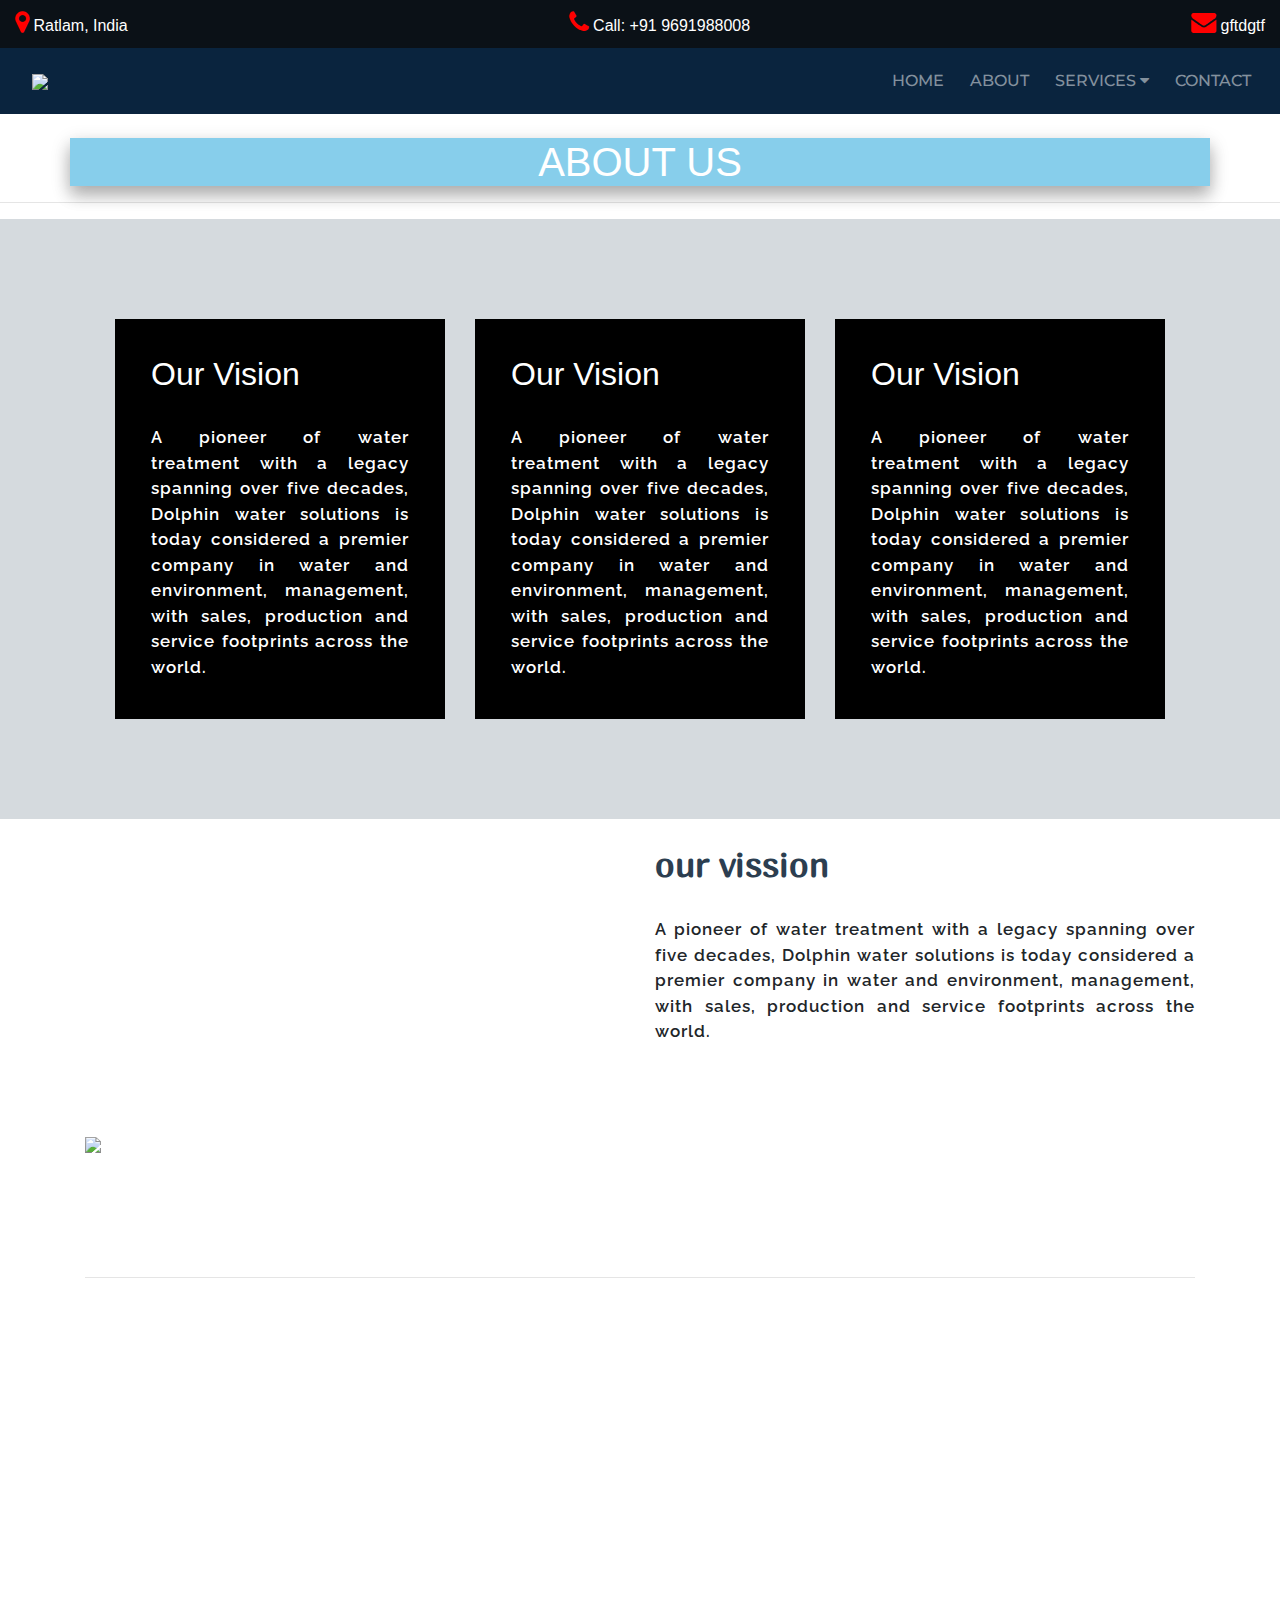
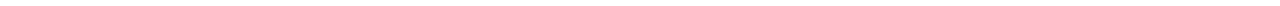
==== About_page.html @ 453bf61f "new pages" ====
<!DOCTYPE html>
<html>
<head>
	<title>About</title>

	<link rel="stylesheet" href="https://stackpath.bootstrapcdn.com/bootstrap/4.3.1/css/bootstrap.min.css" integrity="sha384-ggOyR0iXCbMQv3Xipma34MD+dH/1fQ784/j6cY/iJTQUOhcWr7x9JvoRxT2MZw1T" crossorigin="anonymous">

<script src="https://code.jquery.com/jquery-3.3.1.slim.min.js" integrity="sha384-q8i/X+965DzO0rT7abK41JStQIAqVgRVzpbzo5smXKp4YfRvH+8abtTE1Pi6jizo" crossorigin="anonymous"></script>
<script src="https://cdnjs.cloudflare.com/ajax/libs/popper.js/1.14.7/umd/popper.min.js" integrity="sha384-UO2eT0CpHqdSJQ6hJty5KVphtPhzWj9WO1clHTMGa3JDZwrnQq4sF86dIHNDz0W1" crossorigin="anonymous"></script>
<script src="https://stackpath.bootstrapcdn.com/bootstrap/4.3.1/js/bootstrap.min.js" integrity="sha384-JjSmVgyd0p3pXB1rRibZUAYoIIy6OrQ6VrjIEaFf/nJGzIxFDsf4x0xIM+B07jRM" crossorigin="anonymous"></script>

<meta name="viewport" content="width=device-width, initial-scale=1, shrink-to-fit=no">

<!--font_awesome link-->
<link rel="stylesheet" type="text/css" href="https://stackpath.bootstrapcdn.com/font-awesome/4.7.0/css/font-awesome.min.css">

<link rel="stylesheet" type="text/css" href="css/home.css">

<!--font links-->


<link rel="preconnect" href="https://fonts.gstatic.com">
<link href="https://fonts.googleapis.com/css2?family=Montserrat:wght@300&display=swap" rel="stylesheet">

<link rel="preconnect" href="https://fonts.gstatic.com">
<link href="https://fonts.googleapis.com/css2?family=Archivo+Black&display=swap" rel="stylesheet">

<link rel="preconnect" href="https://fonts.gstatic.com">
<link href="https://fonts.googleapis.com/css2?family=Poppins&display=swap" rel="stylesheet">

<link rel="preconnect" href="https://fonts.gstatic.com">
<link href="https://fonts.googleapis.com/css2?family=Raleway&display=swap" rel="stylesheet">

<link rel="preconnect" href="https://fonts.gstatic.com">
<link href="https://fonts.googleapis.com/css2?family=Nanum+Gothic:wght@700&display=swap" rel="stylesheet">

<link rel="preconnect" href="https://fonts.gstatic.com">
<link href="https://fonts.googleapis.com/css2?family=Merriweather+Sans&display=swap" rel="stylesheet">

<link rel="preconnect" href="https://fonts.gstatic.com">
<link href="https://fonts.googleapis.com/css2?family=Marmelad&display=swap" rel="stylesheet">

<link
    rel="stylesheet"
    href="https://cdnjs.cloudflare.com/ajax/libs/animate.css/4.1.1/animate.min.css"
  /> 
  <style>


  </style>



</head>
<body>

	<section class="header-top">
            
        <div class="container-fluid" >
          <div class="pk">
            <li>
              <a href=""><i class="fa fa-map-marker awesome" aria-hidden="true"></i> Ratlam, India</a>
            </li>
            <li>
              <a href="tel:9981446527"><i class="fa fa-phone awesome" aria-hidden="true"></i> Call: +91 9691988008</a>
            </li> 
            <li>
              <a href=""><i class="fa fa-envelope awesome" aria-hidden="true"></i> gftdgtf</a>
            </li>
          </div>

            
        </div>
            
    </section><!--header end-->


<section class="sticky-top">
	<nav class="navbar navbar-expand-md navbar-dark bg  " >

    
      <a href="" class="navbar-brand">

      <a href="file:///C:/Users/LENOVO/Desktop/MG%20garage/Home_page.html"><img src="http://www.india-garage.in/themes/mahindra-rise/image/mahindra-logo.png" width="65px" class="web_logo" ></a>
      <a href="file:///C:/Users/LENOVO/Desktop/MG%20garage/Home_page.html"><img src="" class="mobile_logo"></a>

     </a>  


    <button class="navbar-toggler" data-toggle="collapse" data-target="#a">

            <span class="navbar-toggler-icon"></span>
   
    </button>

       
  <div class="collapse navbar-collapse" id="a">
    <ul class="navbar-nav ml-auto menu_text" >
      <li class="nav-item">
        <a href="file:///C:/Users/LENOVO/Desktop/MG%20garage/Home_page.html" class="nav-link menu_box">HOME</a></li>
      <li class="nav-item">
        <a href="file:///C:/Users/LENOVO/Desktop/MG%20garage/About_page.html" class="nav-link menu_box">ABOUT</a></li>
      <li class="nav-item">
        <a href="file:///C:/Users/LENOVO/Desktop/MG%20garage/service_page.html" class="nav-link menu_box">SERVICES <i class="fa fa-caret-down" aria-hidden="true"></i></a></li>
      <li class="nav-item">
        <a href="" class="nav-link menu_box">CONTACT</a></li>
      
      
     </ul> 
    
      
    </div>
     
  </nav>
</section><br>
<!--navbar end-->

<div class="container text-white text-center main_head">
	<h1>ABOUT US</h1> 

</div><!--about us-->
<hr>

<div class="container-fluid" style="background-color: #d5dade; padding: 100px">
	<div class="container">
		<div class="row">

			<div class="col-md-4 text-justify text-white">
				<div class="about">
				    <h2 class="abt">Our Vision</h2><br>
				    <p class="abt para">A pioneer of water treatment with a legacy spanning over five decades, Dolphin water solutions is today considered a premier company in water and environment, management, with sales, production and service footprints across the world.</p>
			   </div><!--content-->
			</div><!--col 4---><br>

			<div class="col-md-4 text-justify text-white">
				<div class="about ">
				    <h2 class="abt">Our Vision</h2><br>
				    <p class="abt para">A pioneer of water treatment with a legacy spanning over five decades, Dolphin water solutions is today considered a premier company in water and environment, management, with sales, production and service footprints across the world.</p>
			   </div><!--content-->
			</div><!--col 4---><br>

			<div class="col-md-4 text-justify text-white">
				<div class="about">
				    <h2 class="abt">Our Vision</h2><br>
				    <p class="abt para">A pioneer of water treatment with a legacy spanning over five decades, Dolphin water solutions is today considered a premier company in water and environment, management, with sales, production and service footprints across the world.</p>
			   </div><!--content-->
			</div><!--col 4---><br>
			
		</div><!--row-->
	</div><!--cont end-->
	
</div><!--cont-fluid end--><br>

<div class="container">
  <div class="row">

    <div class="col-md-6">
      <img src="">
    </div><!--col-6 end-->
    <div class="col-md-6">
      <h3 class="heading">our vission</h3><br>
      <p class="para">A pioneer of water treatment with a legacy spanning over five decades, Dolphin water solutions is today considered a premier company in water and environment, management, with sales, production and service footprints across the world.</p>
    </div>
  </div><!--row end-->
</div><!--cont end--><br>


<div class="container-fluid footer"><br><br>
  <div class="container">
    <div class="row">
      <div class="col-md-6 text-white">
        <div class="row">
          <div class="col-md-4">
            <img src="http://www.india-garage.in/themes/mahindra-rise/image/mahindra-logo.png" class="text-left">
          </div><!--col-4 end--->
          <div class="col-md-8">
            <p class="text-justify" style="font-size: 25px;font-family:sans-serif;">Address:<br>
              Ratlam, Madhya Pradesh,<br> India.

          </div><!--col-8-- end-->
        </div><!--row end-->
      </div><!--col-6 end-->

      <div class="col-md-6 text-right text-white">
        <div class="row">

          <div class="col-md-4">
            <img src="" width="65px" style="border-radius: 35px;">
          </div><!--col-4 end--->

          <div class="col-md-8">

            <p class="text-justify" style="font-size: 25px;font-family:sans-serif;">Feel Free to Call Us Now<br>
                +91 9691988008</p>

          </div><!--col-8-- end-->
        </div><!--row end-->
      </div><!--col-6 end-->
    </div><!--row end-->
    <hr><br><br>

    <div class="row">
      
      <div class="col-md-3 text-white">
        <h2 class="footer_heading">ABOUT US</h2><br>

        <p class="text-justify">Address:<br>Ratlam, Madhya Pradesh, India<br> Mobile: +91 9691988008 <br> Phone: 67367647<br> Email: <a href="" class="text-white">hfgruguruhurtuy</a> </p>
      </div><!--col-3 end-->

      <div class="col-md-3 text-white">
        <h2 class="footer_heading">OUR SERVICES</h2><br>

        <p class="text-justify"><i class="fa fa-check" aria-hidden="true"></i>Engine Diagnostics<br>
        <i class="fa fa-check" aria-hidden="true"></i>Lube, Oil and Filters<br>
        <i class="fa fa-check" aria-hidden="true"></i>Belts and Hoses<br>
        <i class="fa fa-check" aria-hidden="true"></i>Air Conditioning<br>
        <i class="fa fa-check" aria-hidden="true"></i>Brake Repair<br>
        <i class="fa fa-check" aria-hidden="true"></i>Tire and Wheel Services<br>
        <i class="fa fa-check" aria-hidden="true"></i>Car Wash<br>
        <i class="fa fa-check" aria-hidden="true"></i>Other Car Services
      </p>
      </div><!--col-3 end-->

      <div class="col-md-3 text-white">
        <h2 class="footer_heading">HOURS</h2><br>
        <p class="text-justify">Monday:9:30am - 5:30pm<br>
           Tuesday:9:30am - 5:30pm<br>
           Wednesday:9:30am - 5:30pm<br>
           Thursday:9:30am - 5:30pm<br>
           Friday:9:30am - 5:30pm<br>
           Saturday:9:30am - 3:00pm<br>
           Sunday:Closed</p>
    



      </div><!--col-3 end-->

      <div class="col-md-3 text-center">
        <h2 class="footer_heading">LOCATION</h2><br>

        
        <div class="container">
          
        </div>
      </div><!--col-3 end-->

    </div><!--row end-->

  </div><!--container end-->
</div><!--container-fluid end-->




</body>
</html>
---- css/home.css ----
*{
	margin: 0;
	padding: 0;
}

  .a{
		background-color:#0000009c ;
	}
	.bg{
		background-color:#0a243e;
	}
  .container-fluid
  {
    width: 100%;
    height: auto;
    padding-right: 15px;
    padding-left: 15px;
    margin-right: auto;
    margin-left: auto;

  }
 .header-top
 {
    background-color: #0b1117;
    padding: 10px 0;
 }  
 .header-top .pk
 {
      display: flex;
    -webkit-box-pack: justify;
    justify-content: space-between;
    list-style-type: none;
    
 }
 .header-top .pk li a
{
  color: white;
  font-size: 16px;

}
 .awesome{
   color: red;
   font-size: 25px;
 }
	.menu_box{
	    margin: 5px;
	}
	.menu_text{
        font-weight: 500;
        font-size: 16px;
        font-family: 'Montserrat', sans-serif;
        color: white;

	}
	.font_awesome{
		margin:10px;
		
	}
	.font_awesome a{
        font-weight: 500;
        font-size: 35px;
        font-family: 'Montserrat', sans-serif;
        color: white;

	}
  .banner{
    
    background-size: cover;
  }
  .banner_caption{
    font-family: 'Zilla Slab Highlight', cursive;
    font-size: 50px;
    color: black;
    background-color: grey;

  }
  .banner_stmt{
    font-family: 'Zilla Slab Highlight', cursive;
    font-size: 18px;
    color: black;
    background-color: grey;
  }
	
	.carousel-caption{
    color: #fff;
    position: absolute;
    top: 27%;
    /*left: 82px;*/
  }
    b{
    font-size: 40px;
    /*border-bottom-style: ridge;*/
    /*font-weight: bold;*/
    color:white;
    font-family: 'Archivo Black', sans-serif;
    
  }
  .button{
    background-color:transparent ;
    color:white;
    background-color: #0a243e;
    
  }
  .button:hover{
    border: 2px solid #0b1117;
    color: #0a243e;
    background-color:transparent; 

  }
  .heading{
  	font-family: 'Marmelad', sans-serif;
  	font-size: 35px;
  	/*letter-spacing: 1px;*/
  	/*word-spacing: 1px;*/
  	color: #2c3e50;
    font-weight: bold;
  }
  .para{
  	font-size: 17px;
  	word-spacing: 1px;
  	letter-spacing: 1px;
  	font-family: 'Raleway', sans-serif;
    text-align: justify;
    font-weight: 600;
  }
  .background1{
    background-color:#0a243e ;
    padding: 35px;
  }
  .background2{
  	background-color:#d5dade ;
    padding: 35px;
  }
  .list{
  	font-size: 16px;
    font-family: 'Poppins', sans-serif;

  }
  .card_head{
  	font-size:18px;
  	font-family: 'Merriweather Sans', sans-serif;
  	letter-spacing: 1px;
  	word-spacing: 1px;
  	color:#333333;
    font-weight: bold;
  }
  .brdr{
    /*box-shadow: 20px 20px 20px 30px rgba(0,0,0,.2),0 6px 20px 0 rgba(0,0,0,.19)!important;*/
   box-shadow: 0 15px 30px rgb(0 0 0);
    padding: 20px;
   
    background-color: #adb3b9;
  }
  .footer{
  	/*background-color: #73767ab8;*/
    background-image: url(http://www.nucleuswebdesign.co.uk/wp-content/uploads/2018/11/garage-header.jpg);
    background-size: cover;
    background-repeat: no-repeat;
    height: auto;
    /*background-color:#2c3e50;*/
  }
  .footer_heading{
  	font-size: 20px;
  	letter-spacing: 1px;
  	word-spacing: 1px;
  	color:white ;
  }
  @media(max-width: 700px){
  	.bg-color{
  		background-color:#2c3e50 ;
  	}
   .carousel-item img{
    height: 300px;
   }

  }
  /*service page*/
  
  .service_heading{
    
    letter-spacing: 1px;
    word-spacing: 1px;
    background-color:black;
    padding: 3px;
    box-shadow: 0 10px 16px 0 rgba(0,0,0,.2),0 6px 20px 0 rgba(0,0,0,.19)!important;
    font-family: 'Nanum Gothic', sans-serif; 
    color: white;
  }
  .card_caption{
    font-size:20px;
    font-family: 'Merriweather Sans', sans-serif;
    letter-spacing: 1px;
    word-spacing: 1px;
    color:#333333;

  }
  @media(max-width: 700px){
    .bg-service{
      background-color:#f5f5f5 ; 
    }
    .service_heading{
      color: black;
    }
  }
  /*engine page*/

  .images{
    width:500px ;

  }
  @media(max-width: 700px){
    .images{
      width: 340px;
    }
  }

  /*about page*/

  .about{
  padding: 36px;
  background-color: black;
  transition: transform .2s;
  width: 330px;
  height: 400px;
  margin: 0 auto;
  
}

.about:hover{
  box-shadow: 0 15px 30px rgb(0 0 0);
}

.abt{
  color: white;
}

.main_head{
    background-color: skyblue;box-shadow: 0 10px 16px 0 rgba(0,0,0,.2),0 6px 20px 0 rgba(0,0,0,.19)!important;
}

.zoom {
  transition: transform .6s;
    width: 340px;
    height: 228px;
    margin: 0 auto;
}

.zoom:hover {
  -ms-transform: scale(1.1); /* IE 9 */
  -webkit-transform: scale(1.1); /* Safari 3-8 */
  transform: scale(1.1); 
  box-shadow: 0 10px 16px 0 rgba(0,0,0,.2),0 6px 20px 0 rgba(0,0,0,.19)!important;
}
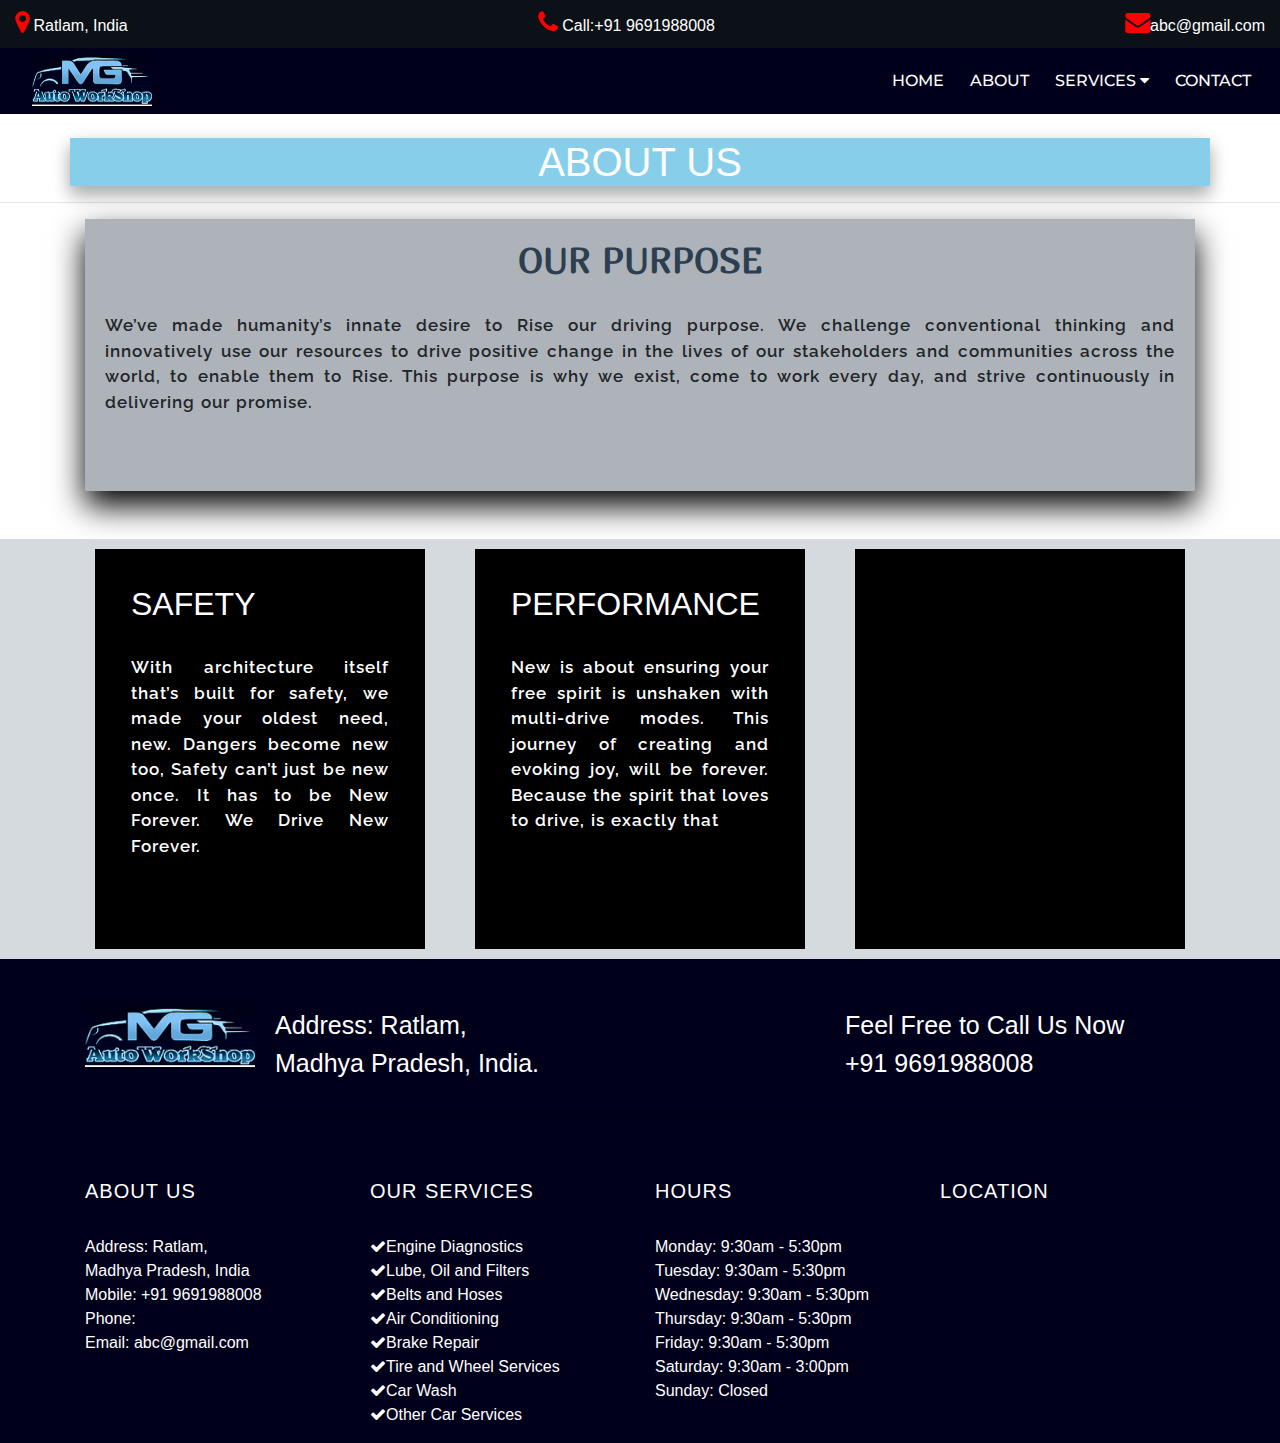
==== commit fa6d24ab: "pages" ====
--- a/About_page.html
+++ b/About_page.html
@@ -62,27 +62,26 @@
               <a href=""><i class="fa fa-map-marker awesome" aria-hidden="true"></i> Ratlam, India</a>
             </li>
             <li>
-              <a href="tel:9981446527"><i class="fa fa-phone awesome" aria-hidden="true"></i> Call: +91 9691988008</a>
+              <a href="tel:9981446527"><i class="fa fa-phone awesome" aria-hidden="true"></i> Call:+91 9691988008 </a>
             </li> 
             <li>
-              <a href=""><i class="fa fa-envelope awesome" aria-hidden="true"></i> gftdgtf</a>
+              <a href="mailto:abc@gmail.com"><i class="fa fa-envelope awesome" aria-hidden="true"></i>abc@gmail.com</a>
             </li>
           </div>
 
             
         </div>
             
-    </section><!--header end-->
-
+    </section>
 
 <section class="sticky-top">
-	<nav class="navbar navbar-expand-md navbar-dark bg  " >
+  <nav class="navbar navbar-expand-md navbar-dark bg  " >
 
     
       <a href="" class="navbar-brand">
 
-      <a href="file:///C:/Users/LENOVO/Desktop/MG%20garage/Home_page.html"><img src="http://www.india-garage.in/themes/mahindra-rise/image/mahindra-logo.png" width="65px" class="web_logo" ></a>
-      <a href="file:///C:/Users/LENOVO/Desktop/MG%20garage/Home_page.html"><img src="" class="mobile_logo"></a>
+      <a href="file:///C:/Users/LENOVO/Desktop/MG%20garage/Home_page.html"><img src="images/mglogo.png" width="120px" height="50px" class="web_logo" ></a>
+      <a href=""><img src="images/mglogo.png"width="70px" height="30px" class="mobile_logo"></a>
 
      </a>  
 
@@ -97,13 +96,13 @@
   <div class="collapse navbar-collapse" id="a">
     <ul class="navbar-nav ml-auto menu_text" >
       <li class="nav-item">
-        <a href="file:///C:/Users/LENOVO/Desktop/MG%20garage/Home_page.html" class="nav-link menu_box">HOME</a></li>
-      <li class="nav-item">
-        <a href="file:///C:/Users/LENOVO/Desktop/MG%20garage/About_page.html" class="nav-link menu_box">ABOUT</a></li>
-      <li class="nav-item">
-        <a href="file:///C:/Users/LENOVO/Desktop/MG%20garage/service_page.html" class="nav-link menu_box">SERVICES <i class="fa fa-caret-down" aria-hidden="true"></i></a></li>
-      <li class="nav-item">
-        <a href="" class="nav-link menu_box">CONTACT</a></li>
+        <a href="file:///C:/Users/LENOVO/Desktop/MG%20garage/Home_page.html" class="nav-link menu_box" style="color: #fff;">HOME</a></li>
+      <li class="nav-item">
+        <a href="file:///C:/Users/LENOVO/Desktop/MG%20garage/About_page.html" class="nav-link menu_box" style="color: #fff;">ABOUT</a></li>
+      <li class="nav-item">
+        <a href="file:///C:/Users/LENOVO/Desktop/MG%20garage/service_page.html" class="nav-link menu_box" style="color: #fff;">SERVICES <i class="fa fa-caret-down" aria-hidden="true"></i></a></li>
+      <li class="nav-item">
+        <a href="file:///C:/Users/LENOVO/Desktop/MG%20garage/contact_page.html" class="nav-link menu_box" style="color: #fff;">CONTACT</a></li>
       
       
      </ul> 
@@ -112,8 +111,9 @@
     </div>
      
   </nav>
-</section><br>
+</section>
 <!--navbar end-->
+<br>
 
 <div class="container text-white text-center main_head">
 	<h1>ABOUT US</h1> 
@@ -121,49 +121,50 @@
 </div><!--about us-->
 <hr>
 
-<div class="container-fluid" style="background-color: #d5dade; padding: 100px">
-	<div class="container">
+<div class="container text-center">
+  
+    
+    <div class="brdr">
+      <h2 class="heading">OUR PURPOSE</h2><br>
+      <p class="para">
+        We’ve made humanity’s innate desire to Rise our driving purpose. We challenge conventional thinking and innovatively use our resources to drive positive change in the lives of our stakeholders and communities across the world, to enable them to Rise. This purpose is why we exist, come to work every day, and strive continuously in delivering our promise.</p><br>
+
+      <p class="text-justify"></p>
+    </div>
+    
+   
+  
+</div><!--container end--><br><br>
+
+<div class="container-fluid " style="background-color: #d5dade; ">
+	<div class="container ">
 		<div class="row">
 
-			<div class="col-md-4 text-justify text-white">
+			<div class="col-md-4 text-justify text-white ab">
 				<div class="about">
-				    <h2 class="abt">Our Vision</h2><br>
-				    <p class="abt para">A pioneer of water treatment with a legacy spanning over five decades, Dolphin water solutions is today considered a premier company in water and environment, management, with sales, production and service footprints across the world.</p>
+				    <h2 class="abt">SAFETY</h2><br>
+				    <p class="abt para">With architecture itself that’s built for safety, we made your oldest need, new. Dangers become new too, Safety can’t just be new once. It has to be New Forever. We Drive New Forever.</p>
 			   </div><!--content-->
-			</div><!--col 4---><br>
-
-			<div class="col-md-4 text-justify text-white">
+			</div><!--col 4--->
+
+			<div class="col-md-4 text-justify text-white ab">
 				<div class="about ">
-				    <h2 class="abt">Our Vision</h2><br>
-				    <p class="abt para">A pioneer of water treatment with a legacy spanning over five decades, Dolphin water solutions is today considered a premier company in water and environment, management, with sales, production and service footprints across the world.</p>
+				    <h2 class="abt">PERFORMANCE</h2><br>
+				    <p class="abt para">New is about ensuring your free spirit is unshaken with multi-drive modes. This journey of creating and evoking joy, will be forever. Because the spirit that loves to drive, is exactly that</p>
 			   </div><!--content-->
-			</div><!--col 4---><br>
-
-			<div class="col-md-4 text-justify text-white">
+			</div><!--col 4--->
+
+			<div class="col-md-4 text-justify text-white ab">
 				<div class="about">
-				    <h2 class="abt">Our Vision</h2><br>
-				    <p class="abt para">A pioneer of water treatment with a legacy spanning over five decades, Dolphin water solutions is today considered a premier company in water and environment, management, with sales, production and service footprints across the world.</p>
+				    <h2 class="abt"></h2><br>
+				    <p class="abt para"></p>
 			   </div><!--content-->
-			</div><!--col 4---><br>
+			</div><!--col 4--->
 			
 		</div><!--row-->
 	</div><!--cont end-->
 	
-</div><!--cont-fluid end--><br>
-
-<div class="container">
-  <div class="row">
-
-    <div class="col-md-6">
-      <img src="">
-    </div><!--col-6 end-->
-    <div class="col-md-6">
-      <h3 class="heading">our vission</h3><br>
-      <p class="para">A pioneer of water treatment with a legacy spanning over five decades, Dolphin water solutions is today considered a premier company in water and environment, management, with sales, production and service footprints across the world.</p>
-    </div>
-  </div><!--row end-->
-</div><!--cont end--><br>
-
+</div><!--cont-fluid end-->
 
 <div class="container-fluid footer"><br><br>
   <div class="container">
@@ -171,11 +172,11 @@
       <div class="col-md-6 text-white">
         <div class="row">
           <div class="col-md-4">
-            <img src="http://www.india-garage.in/themes/mahindra-rise/image/mahindra-logo.png" class="text-left">
+            <a href="file:///C:/Users/LENOVO/Desktop/MG%20garage/Home_page.html">
+            <img src="images/mglogo.png" class="text-left" width="170" height="60"></a>
           </div><!--col-4 end--->
           <div class="col-md-8">
-            <p class="text-justify" style="font-size: 25px;font-family:sans-serif;">Address:<br>
-              Ratlam, Madhya Pradesh,<br> India.
+            <p class="text-justify" style="font-size: 25px;font-family:sans-serif;">Address: Ratlam,<br> Madhya Pradesh, India.
 
           </div><!--col-8-- end-->
         </div><!--row end-->
@@ -204,45 +205,45 @@
       <div class="col-md-3 text-white">
         <h2 class="footer_heading">ABOUT US</h2><br>
 
-        <p class="text-justify">Address:<br>Ratlam, Madhya Pradesh, India<br> Mobile: +91 9691988008 <br> Phone: 67367647<br> Email: <a href="" class="text-white">hfgruguruhurtuy</a> </p>
+        <p class="text-justify">Address: Ratlam,<br> Madhya Pradesh, India<br> Mobile: +91 9691988008 <br> Phone: <br> Email: <a href="" class="text-white">abc@gmail.com</a> </p>
       </div><!--col-3 end-->
 
       <div class="col-md-3 text-white">
         <h2 class="footer_heading">OUR SERVICES</h2><br>
 
         <p class="text-justify"><i class="fa fa-check" aria-hidden="true"></i>Engine Diagnostics<br>
-        <i class="fa fa-check" aria-hidden="true"></i>Lube, Oil and Filters<br>
-        <i class="fa fa-check" aria-hidden="true"></i>Belts and Hoses<br>
-        <i class="fa fa-check" aria-hidden="true"></i>Air Conditioning<br>
-        <i class="fa fa-check" aria-hidden="true"></i>Brake Repair<br>
-        <i class="fa fa-check" aria-hidden="true"></i>Tire and Wheel Services<br>
-        <i class="fa fa-check" aria-hidden="true"></i>Car Wash<br>
+          <i class="fa fa-check" aria-hidden="true"></i>Lube, Oil and Filters<br>
+          <i class="fa fa-check" aria-hidden="true"></i>Belts and Hoses<br>
+          <i class="fa fa-check" aria-hidden="true"></i>Air Conditioning<br>
+          <i class="fa fa-check" aria-hidden="true"></i>Brake Repair<br>
+          <i class="fa fa-check" aria-hidden="true"></i>Tire and Wheel Services<br>
+          <i class="fa fa-check" aria-hidden="true"></i>Car Wash<br>
         <i class="fa fa-check" aria-hidden="true"></i>Other Car Services
       </p>
       </div><!--col-3 end-->
 
       <div class="col-md-3 text-white">
         <h2 class="footer_heading">HOURS</h2><br>
-        <p class="text-justify">Monday:9:30am - 5:30pm<br>
-           Tuesday:9:30am - 5:30pm<br>
-           Wednesday:9:30am - 5:30pm<br>
-           Thursday:9:30am - 5:30pm<br>
-           Friday:9:30am - 5:30pm<br>
-           Saturday:9:30am - 3:00pm<br>
-           Sunday:Closed</p>
-    
-
-
-
-      </div><!--col-3 end-->
-
-      <div class="col-md-3 text-center">
+        <p class="text-justify">Monday: 9:30am - 5:30pm<br>
+           Tuesday: 9:30am - 5:30pm<br>
+           Wednesday: 9:30am - 5:30pm<br>
+           Thursday: 9:30am - 5:30pm<br>
+           Friday: 9:30am - 5:30pm<br>
+           Saturday: 9:30am - 3:00pm<br>
+           Sunday: Closed</p>
+    
+
+
+
+      </div><!--col-3 end-->
+
+      <div class="col-md-3">
         <h2 class="footer_heading">LOCATION</h2><br>
 
         
-        <div class="container">
-          
-        </div>
+       
+          <iframe src="https://www.google.com/maps/embed?pb=!1m18!1m12!1m3!1d58614.729838898675!2d75.00742634859103!3d23.33677131795883!2m3!1f0!2f0!3f0!3m2!1i1024!2i768!4f13.1!3m3!1m2!1s0x3963fea373229b5b%3A0xcb0c22405de45a70!2sRatlam%2C%20Madhya%20Pradesh%20457001!5e0!3m2!1sen!2sin!4v1617968001918!5m2!1sen!2sin" width="auto" height="auto" style="border:0;" allowfullscreen="" loading="lazy"></iframe>
+        
       </div><!--col-3 end-->
 
     </div><!--row end-->
--- a/css/home.css
+++ b/css/home.css
@@ -7,7 +7,7 @@
 		background-color:#0000009c ;
 	}
 	.bg{
-		background-color:#0a243e;
+		background-color:#00001b;
 	}
   .container-fluid
   {
@@ -42,6 +42,19 @@
    color: red;
    font-size: 25px;
  }
+ .mobile_logo{
+  display: none;
+  margin-right: 263px;
+ }
+
+ @media(max-width: 700px){
+  .web_logo{
+    display: none;
+  }
+  .mobile_logo{
+    display:block ;
+  }
+ }
 	.menu_box{
 	    margin: 5px;
 	}
@@ -68,25 +81,35 @@
     background-size: cover;
   }
   .banner_caption{
-    font-family: 'Zilla Slab Highlight', cursive;
+    font-weight: 700;
     font-size: 50px;
-    color: black;
-    background-color: grey;
+    color:white ;
+    
 
   }
   .banner_stmt{
-    font-family: 'Zilla Slab Highlight', cursive;
-    font-size: 18px;
-    color: black;
-    background-color: grey;
+    font-weight: 500;
+    font-size: 20px;
+    color: #e67e22;
+    
   }
 	
 	.carousel-caption{
     color: #fff;
     position: absolute;
-    top: 27%;
+    top:27%;
     /*left: 82px;*/
   }
+  @media(max-width: 700px){
+    .carousel-caption{
+      position: absolute;
+      top: 15%;
+    }
+    .carousel-caption h1{
+      font-size: 30px;
+    }
+  }
+
     b{
     font-size: 40px;
     /*border-bottom-style: ridge;*/
@@ -98,12 +121,12 @@
   .button{
     background-color:transparent ;
     color:white;
-    background-color: #0a243e;
+    background-color: #00001b;
     
   }
   .button:hover{
     border: 2px solid #0b1117;
-    color: #0a243e;
+    color: #00001b;
     background-color:transparent; 
 
   }
@@ -124,7 +147,7 @@
     font-weight: 600;
   }
   .background1{
-    background-color:#0a243e ;
+    background-color:#00001b ;
     padding: 35px;
   }
   .background2{
@@ -152,8 +175,7 @@
     background-color: #adb3b9;
   }
   .footer{
-  	/*background-color: #73767ab8;*/
-    background-image: url(http://www.nucleuswebdesign.co.uk/wp-content/uploads/2018/11/garage-header.jpg);
+  	background-color:#00001b;
     background-size: cover;
     background-repeat: no-repeat;
     height: auto;
@@ -208,11 +230,13 @@
     width:500px ;
 
   }
+
   @media(max-width: 700px){
     .images{
       width: 340px;
     }
   }
+  
 
   /*about page*/
 
@@ -225,6 +249,10 @@
   margin: 0 auto;
   
 }
+.ab{
+  padding-top: 10px;
+  padding-bottom: 10px;
+}
 
 .about:hover{
   box-shadow: 0 15px 30px rgb(0 0 0);
@@ -240,7 +268,7 @@
 
 .zoom {
   transition: transform .6s;
-    width: 340px;
+    width: 100%;
     height: 228px;
     margin: 0 auto;
 }
@@ -251,3 +279,24 @@
   transform: scale(1.1); 
   box-shadow: 0 10px 16px 0 rgba(0,0,0,.2),0 6px 20px 0 rgba(0,0,0,.19)!important;
 } 
+
+
+
+.dropdown {
+  position: relative;
+  display: inline-block;
+}
+
+.dropdown-content {
+  display: none;
+  position: absolute;
+  background-color: #f9f9f9;
+  min-width: 160px;
+  color: black;
+  padding: 12px 16px;
+  z-index: 1;
+}
+
+.dropdown:hover .dropdown-content {
+  display: block;
+}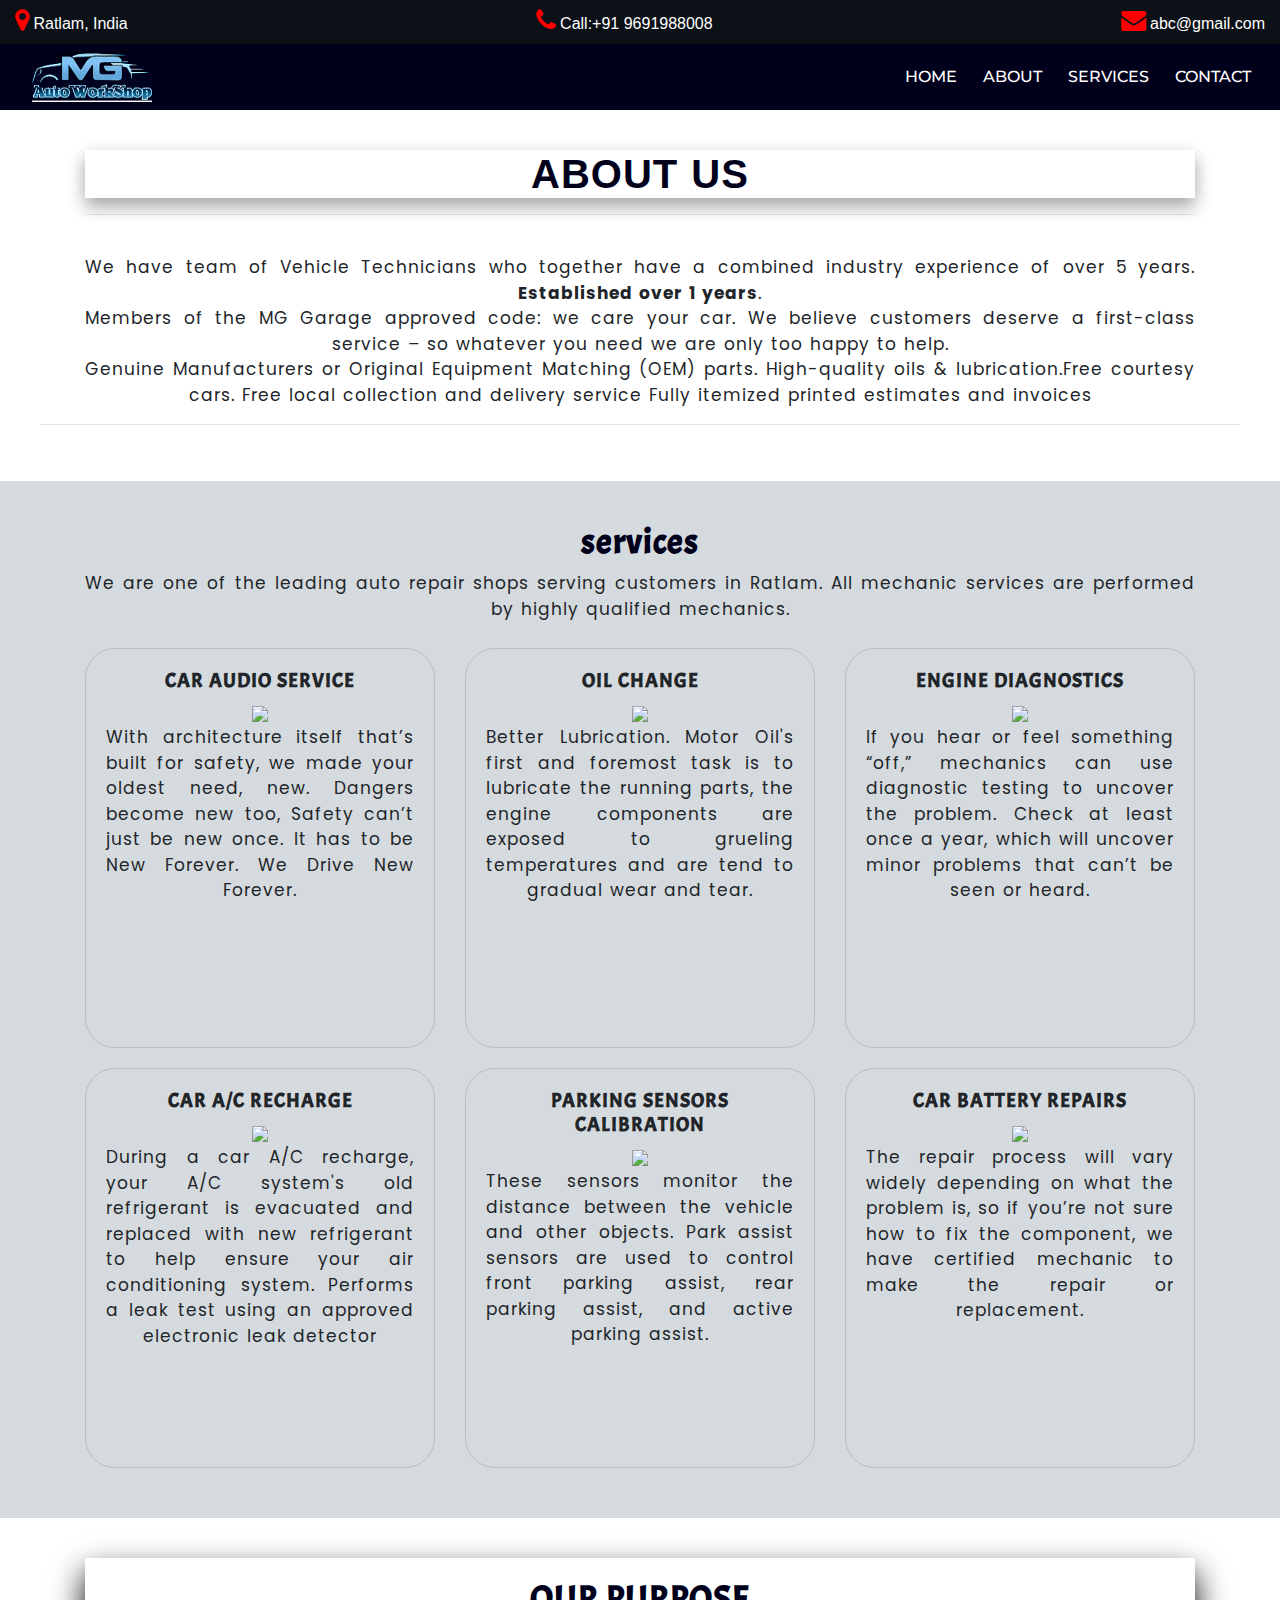
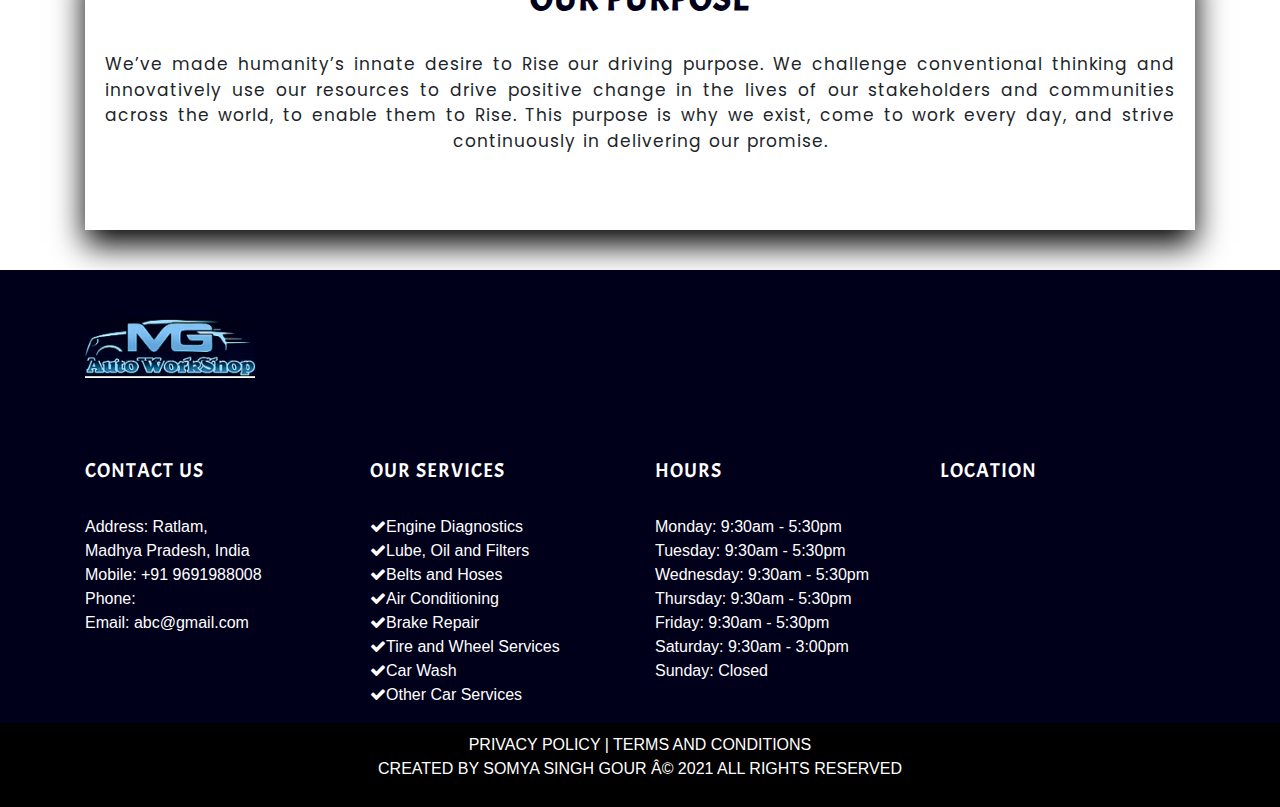
==== commit 40f026b4: "garage" ====
--- a/About_page.html
+++ b/About_page.html
@@ -22,28 +22,17 @@
 <link rel="preconnect" href="https://fonts.gstatic.com">
 <link href="https://fonts.googleapis.com/css2?family=Montserrat:wght@300&display=swap" rel="stylesheet">
 
-<link rel="preconnect" href="https://fonts.gstatic.com">
-<link href="https://fonts.googleapis.com/css2?family=Archivo+Black&display=swap" rel="stylesheet">
 
 <link rel="preconnect" href="https://fonts.gstatic.com">
 <link href="https://fonts.googleapis.com/css2?family=Poppins&display=swap" rel="stylesheet">
 
 <link rel="preconnect" href="https://fonts.gstatic.com">
-<link href="https://fonts.googleapis.com/css2?family=Raleway&display=swap" rel="stylesheet">
-
-<link rel="preconnect" href="https://fonts.gstatic.com">
-<link href="https://fonts.googleapis.com/css2?family=Nanum+Gothic:wght@700&display=swap" rel="stylesheet">
-
-<link rel="preconnect" href="https://fonts.gstatic.com">
-<link href="https://fonts.googleapis.com/css2?family=Merriweather+Sans&display=swap" rel="stylesheet">
-
-<link rel="preconnect" href="https://fonts.gstatic.com">
-<link href="https://fonts.googleapis.com/css2?family=Marmelad&display=swap" rel="stylesheet">
+<link href="https://fonts.googleapis.com/css2?family=Acme&display=swap" rel="stylesheet">
+
 
 <link
     rel="stylesheet"
-    href="https://cdnjs.cloudflare.com/ajax/libs/animate.css/4.1.1/animate.min.css"
-  /> 
+    href="https://cdnjs.cloudflare.com/ajax/libs/animate.css/4.1.1/animate.min.css"/> 
   <style>
 
 
@@ -59,13 +48,13 @@
         <div class="container-fluid" >
           <div class="pk">
             <li>
-              <a href=""><i class="fa fa-map-marker awesome" aria-hidden="true"></i> Ratlam, India</a>
+              <a href=""><i class="fa fa-map-marker awesome" aria-hidden="true"></i><span class="hide"> Ratlam, India</span></a>
             </li>
             <li>
-              <a href="tel:9981446527"><i class="fa fa-phone awesome" aria-hidden="true"></i> Call:+91 9691988008 </a>
+              <a href="tel:9691988008"><i class="fa fa-phone awesome" aria-hidden="true"></i><span class="hide"> Call:+91 9691988008</span> </a>
             </li> 
             <li>
-              <a href="mailto:abc@gmail.com"><i class="fa fa-envelope awesome" aria-hidden="true"></i>abc@gmail.com</a>
+              <a href="mailto:abc@gmail.com"><i class="fa fa-envelope awesome" aria-hidden="true"></i><span class="hide"> abc@gmail.com</span></a>
             </li>
           </div>
 
@@ -80,7 +69,7 @@
     
       <a href="" class="navbar-brand">
 
-      <a href="file:///C:/Users/LENOVO/Desktop/MG%20garage/Home_page.html"><img src="images/mglogo.png" width="120px" height="50px" class="web_logo" ></a>
+      <a href="index.html"><img src="images/mglogo.png" width="120px" height="50px" class="web_logo" ></a>
       <a href=""><img src="images/mglogo.png"width="70px" height="30px" class="mobile_logo"></a>
 
      </a>  
@@ -96,13 +85,13 @@
   <div class="collapse navbar-collapse" id="a">
     <ul class="navbar-nav ml-auto menu_text" >
       <li class="nav-item">
-        <a href="file:///C:/Users/LENOVO/Desktop/MG%20garage/Home_page.html" class="nav-link menu_box" style="color: #fff;">HOME</a></li>
+        <a href="index.html" class="nav-link menu_box" style="color: #fff;">HOME</a></li>
       <li class="nav-item">
-        <a href="file:///C:/Users/LENOVO/Desktop/MG%20garage/About_page.html" class="nav-link menu_box" style="color: #fff;">ABOUT</a></li>
+        <a href="About_page.html" class="nav-link menu_box" style="color: #fff;">ABOUT</a></li>
       <li class="nav-item">
-        <a href="file:///C:/Users/LENOVO/Desktop/MG%20garage/service_page.html" class="nav-link menu_box" style="color: #fff;">SERVICES <i class="fa fa-caret-down" aria-hidden="true"></i></a></li>
+        <a href="service_page.html" class="nav-link menu_box" style="color: #fff;">SERVICES</a></li>
       <li class="nav-item">
-        <a href="file:///C:/Users/LENOVO/Desktop/MG%20garage/contact_page.html" class="nav-link menu_box" style="color: #fff;">CONTACT</a></li>
+        <a href="contact_page.html" class="nav-link menu_box" style="color: #fff;">CONTACT</a></li>
       
       
      </ul> 
@@ -113,15 +102,132 @@
   </nav>
 </section>
 <!--navbar end-->
-<br>
-
-<div class="container text-white text-center main_head">
-	<h1>ABOUT US</h1> 
-
-</div><!--about us-->
-<hr>
-
-<div class="container text-center">
+<div class=" container-fluid background3">
+
+  <div class="container text-center ">
+	  <h1 class="main_head animate__animated animate__fadeInDown">ABOUT US</h1><hr><br> 
+
+      
+        <p class="para">We have team of Vehicle Technicians who together have a combined industry experience of over 5 years.
+
+        <b>Established over 1 years</b>.<br>
+
+        Members of the MG Garage approved code: we care your car.
+        We believe customers deserve a first-class service – so whatever you need we are only too happy to help.<br>
+        Genuine Manufacturers or Original Equipment Matching (OEM) parts.
+
+        High-quality oils & lubrication.Free courtesy cars. Free local collection
+        and delivery service
+        Fully itemized printed estimates and invoices</p>
+      
+
+  </div><!--about us-->
+  <hr>
+</div><!--bg-3 end-->
+<div class="container-fluid background4">
+  <div class="container">
+    <h2 class="heading text-center">services</h2>
+    <p class="para">
+    We are one of the leading auto repair shops serving customers in Ratlam.
+    All mechanic services are performed by highly qualified mechanics.</p>
+    <div class="row">
+      <div class="col-md-4 ab">
+        
+        <div class="card text-center zoom2" style="background-color:#25252700;border-radius: 30px;">
+          <div class="card-body">
+            <h3 class="card_head">CAR AUDIO SERVICE</h3>
+            <center>
+            <img src="https://cdn.iconscout.com/icon/premium/png-256-thumb/audio-car-mount-music-service-sound-speaker-36458.png" width="60">
+            <p class="para">With architecture itself that’s built for safety, we made your oldest need, new. Dangers become new too, Safety can’t just be new once. It has to be New Forever. We Drive New Forever.</p>
+            </center>
+
+          </div><!--card-body end-->
+        </div><!--card end-->
+      </div><!--col-4 end-->
+
+      <div class="col-md-4 ab">
+        
+        <div class="card  text-center zoom2" style="background-color:#25252700;border-radius: 30px;">
+          <div class="card-body">
+            <h3 class="card_head">OIL CHANGE</h3>
+            <center>
+            <img src="https://image.flaticon.com/icons/png/512/75/75695.png" width="60">
+            <p class="para ">Better Lubrication. Motor Oil's first and foremost task is to lubricate the running parts, the engine components are exposed to grueling temperatures and are tend to gradual wear and tear.<br>
+            </p>
+            </center>
+          </div>
+        </div><!--card end-->
+        </div><!--col-4 end-->
+
+        <div class="col-md-4 ab">
+        
+        <div class="card text-center zoom2" style="background-color:#25252700;border-radius: 30px;">
+          <div class="card-body">
+            <h3 class="card_head">ENGINE DIAGNOSTICS</h3>
+            <center>
+            <img src="https://fredericksburgautorepair.com/wp-content/uploads/2019/01/helpful-tip-icon-check-engine.png" width="60">
+            <p class="para">If you hear or feel something “off,” mechanics can use diagnostic testing to uncover the problem. Check at least once a year, which will uncover minor problems that can’t be seen or heard.</p>
+            </center>
+          </div>
+        </div><!--card end-->
+        </div><!--col-4 end-->
+      
+      
+    </div><!--row end-->
+
+    <div class="row">
+      <div class="col-md-4 ab">
+        
+        <div class="card text-center zoom2" style="background-color:#25252700;border-radius: 30px;">
+          <div class="card-body">
+            <h3 class="card_head">CAR A/C RECHARGE</h3>
+            <center>
+            <img src="https://static.thenounproject.com/png/898074-200.png" width="60">
+            <p class="para">During a car A/C recharge, your A/C system's old refrigerant is evacuated and replaced with new refrigerant to help ensure your air conditioning system. Performs a leak test using an approved electronic leak detector </p>
+            </center>
+
+          </div><!--card-body end-->
+        </div><!--card end-->
+      </div><!--col-4 end-->
+
+      <div class="col-md-4 ab">
+        
+        <div class="card text-center zoom2" style="background-color:#25252700;border-radius: 30px;">
+          <div class="card-body">
+            <h3 class="card_head">PARKING SENSORS CALIBRATION</h3>
+            <center>
+            <img src="https://cdn.iconscout.com/icon/premium/png-256-thumb/parking-sensor-1422009-1202111.png" width="60">
+            <p class="para">These sensors monitor the distance between the vehicle and other objects. Park assist sensors are used to control front parking assist, rear parking assist, and active parking assist.</p>
+            </center>
+          </div>
+        </div><!--card end-->
+        </div><!--col-4 end-->
+
+        <div class="col-md-4 ab">
+        
+        <div class="card text-center zoom2" style="background-color:#25252700;border-radius: 30px;">
+          <div class="card-body">
+            <h3 class="card_head">CAR BATTERY REPAIRS</h3>
+            <center>
+            <img src="https://toppng.com/uploads/preview/file-svg-car-battery-icon-11562973855ztt8coiq94.png" width="60">
+            <p class="para">The repair process will vary widely depending on what the problem is, so if you’re not sure how to fix the component, we have certified mechanic to make the repair or replacement.</p>
+            </center>
+          </div>
+        </div><!--card end-->
+        </div><!--col-4 end-->
+      
+      
+    </div><!--row end-->
+
+
+
+    
+  </div><!--cont end-->
+  
+</div><!--bg-3 end-->
+<div class="container-fluid background5">
+
+  <div class="container text-center">
   
     
     <div class="brdr">
@@ -134,76 +240,22 @@
     
    
   
-</div><!--container end--><br><br>
-
-<div class="container-fluid " style="background-color: #d5dade; ">
-	<div class="container ">
-		<div class="row">
-
-			<div class="col-md-4 text-justify text-white ab">
-				<div class="about">
-				    <h2 class="abt">SAFETY</h2><br>
-				    <p class="abt para">With architecture itself that’s built for safety, we made your oldest need, new. Dangers become new too, Safety can’t just be new once. It has to be New Forever. We Drive New Forever.</p>
-			   </div><!--content-->
-			</div><!--col 4--->
-
-			<div class="col-md-4 text-justify text-white ab">
-				<div class="about ">
-				    <h2 class="abt">PERFORMANCE</h2><br>
-				    <p class="abt para">New is about ensuring your free spirit is unshaken with multi-drive modes. This journey of creating and evoking joy, will be forever. Because the spirit that loves to drive, is exactly that</p>
-			   </div><!--content-->
-			</div><!--col 4--->
-
-			<div class="col-md-4 text-justify text-white ab">
-				<div class="about">
-				    <h2 class="abt"></h2><br>
-				    <p class="abt para"></p>
-			   </div><!--content-->
-			</div><!--col 4--->
-			
-		</div><!--row-->
-	</div><!--cont end-->
-	
-</div><!--cont-fluid end-->
+  </div><!--container end-->
+</div>
 
 <div class="container-fluid footer"><br><br>
   <div class="container">
+    
+          <div>
+            <a href="index.html"><img src="images/mglogo.png" class="text-left" width="170" height="60"></a>
+          </div>
+         
+    <hr><br><br>
+
     <div class="row">
-      <div class="col-md-6 text-white">
-        <div class="row">
-          <div class="col-md-4">
-            <a href="file:///C:/Users/LENOVO/Desktop/MG%20garage/Home_page.html">
-            <img src="images/mglogo.png" class="text-left" width="170" height="60"></a>
-          </div><!--col-4 end--->
-          <div class="col-md-8">
-            <p class="text-justify" style="font-size: 25px;font-family:sans-serif;">Address: Ratlam,<br> Madhya Pradesh, India.
-
-          </div><!--col-8-- end-->
-        </div><!--row end-->
-      </div><!--col-6 end-->
-
-      <div class="col-md-6 text-right text-white">
-        <div class="row">
-
-          <div class="col-md-4">
-            <img src="" width="65px" style="border-radius: 35px;">
-          </div><!--col-4 end--->
-
-          <div class="col-md-8">
-
-            <p class="text-justify" style="font-size: 25px;font-family:sans-serif;">Feel Free to Call Us Now<br>
-                +91 9691988008</p>
-
-          </div><!--col-8-- end-->
-        </div><!--row end-->
-      </div><!--col-6 end-->
-    </div><!--row end-->
-    <hr><br><br>
-
-    <div class="row">
       
       <div class="col-md-3 text-white">
-        <h2 class="footer_heading">ABOUT US</h2><br>
+        <h2 class="footer_heading">CONTACT US</h2><br>
 
         <p class="text-justify">Address: Ratlam,<br> Madhya Pradesh, India<br> Mobile: +91 9691988008 <br> Phone: <br> Email: <a href="" class="text-white">abc@gmail.com</a> </p>
       </div><!--col-3 end-->
@@ -251,6 +303,12 @@
   </div><!--container end-->
 </div><!--container-fluid end-->
 
+<div class="container-fluid" style="padding: 10px;background-color: black">
+    <p class="text-white text-center">PRIVACY POLICY | TERMS AND CONDITIONS<br>
+ CREATED BY SOMYA SINGH GOUR Â© 2021 ALL RIGHTS RESERVED</p>
+    
+</div>
+
 
 
 
--- a/css/home.css
+++ b/css/home.css
@@ -22,7 +22,7 @@
  .header-top
  {
     background-color: #0b1117;
-    padding: 10px 0;
+    padding: 8px 0;
  }  
  .header-top .pk
  {
@@ -44,7 +44,7 @@
  }
  .mobile_logo{
   display: none;
-  margin-right: 263px;
+  /*margin-right: 273px;*/
  }
 
  @media(max-width: 700px){
@@ -53,8 +53,19 @@
   }
   .mobile_logo{
     display:block ;
-  }
+    margin-left: -190px
+  }
+
+  .hide
+{
+  display: none;
+
+}
+.awesome{
+  font-size: 20px;
+}
  }
+
 	.menu_box{
 	    margin: 5px;
 	}
@@ -84,40 +95,38 @@
     font-weight: 700;
     font-size: 50px;
     color:white ;
+    background-color: #00001b42;
     
 
   }
   .banner_stmt{
     font-weight: 500;
     font-size: 20px;
-    color: #e67e22;
-    
+    /*color: #e67e22;*/
+    color:lavender ;
+    background-color:#00001b42 ;
   }
 	
 	.carousel-caption{
     color: #fff;
     position: absolute;
-    top:27%;
+    top:28%;
     /*left: 82px;*/
   }
   @media(max-width: 700px){
     .carousel-caption{
       position: absolute;
-      top: 15%;
+      top: 12%;
     }
     .carousel-caption h1{
       font-size: 30px;
     }
-  }
-
-    b{
-    font-size: 40px;
-    /*border-bottom-style: ridge;*/
-    /*font-weight: bold;*/
-    color:white;
-    font-family: 'Archivo Black', sans-serif;
-    
-  }
+    .banner:hover{
+      color: red;
+    }
+  }
+
+   
   .button{
     background-color:transparent ;
     color:white;
@@ -131,48 +140,99 @@
 
   }
   .heading{
-  	font-family: 'Marmelad', sans-serif;
+  	font-family: 'Acme', sans-serif;
   	font-size: 35px;
-  	/*letter-spacing: 1px;*/
-  	/*word-spacing: 1px;*/
-  	color: #2c3e50;
+  	letter-spacing: 1px;
+  	word-spacing: 1px;
+  	color:#00001b ;
     font-weight: bold;
   }
   .para{
   	font-size: 17px;
   	word-spacing: 1px;
   	letter-spacing: 1px;
-  	font-family: 'Raleway', sans-serif;
+    font-family: 'Poppins', sans-serif;
     text-align: justify;
-    font-weight: 600;
+    text-align-last: center;
   }
   .background1{
-    background-color:#00001b ;
+    background-color:#d5dade ;
     padding: 35px;
   }
+
   .background2{
-  	background-color:#d5dade ;
-    padding: 35px;
+  	background-image:url(http://www.nucleuswebdesign.co.uk/wp-content/uploads/2018/11/garage-header.jpg) ;
+    padding: 60px;
+    background-size: cover;
+    background-repeat: no-repeat;
+    background-attachment: fixed;
+    background-position: center;
+
+ 
   }
   .list{
+    text-align: justify;
   	font-size: 16px;
     font-family: 'Poppins', sans-serif;
 
   }
   .card_head{
-  	font-size:18px;
-  	font-family: 'Merriweather Sans', sans-serif;
+  	font-size:20px;
+  	font-family: 'Acme', sans-serif;
   	letter-spacing: 1px;
   	word-spacing: 1px;
-  	color:#333333;
     font-weight: bold;
   }
+
   .brdr{
     /*box-shadow: 20px 20px 20px 30px rgba(0,0,0,.2),0 6px 20px 0 rgba(0,0,0,.19)!important;*/
    box-shadow: 0 15px 30px rgb(0 0 0);
     padding: 20px;
    
-    background-color: #adb3b9;
+    /*background-color: #adb3b9*/;
+  }
+  .background3{
+    background-image: url(https://previews.123rf.com/images/number168/number1681510/number168151000033/47154311-abstract-molecule-structure-on-light-gray-color-background-vector-illustration-of-communication-netw.jpg);
+    /*background-image: url(https://static1.bigstockphoto.com/5/2/8/large1500/82563683.jpg);*/
+    /*background-image: url(https://cdn.hipwallpaper.com/i/70/81/51BADL.jpg);*/
+    background-size: cover;
+    background-repeat: no-repeat;
+    padding: 40px;
+    background-attachment: fixed;
+    background-position: center;
+
+  }
+  .background4{
+    background-color:#d5dade ;
+    background-size: cover;
+    background-repeat: no-repeat;
+    padding: 40px;
+    background-attachment: fixed;
+    background-position: center;
+  }
+  .background5{
+    background-image: url(https://previews.123rf.com/images/number168/number1681510/number168151000033/47154311-abstract-molecule-structure-on-light-gray-color-background-vector-illustration-of-communication-netw.jpg);
+    background-size: cover;
+    background-repeat: no-repeat;
+    padding: 40px;
+    background-attachment: fixed;
+    background-position: center;
+  }
+  .background6{
+    background-image:url(https://media.istockphoto.com/photos/car-spare-parts-picture-id1211301761);
+    background-size: cover;
+    background-repeat: no-repeat;
+    padding: 40px;
+    background-attachment: fixed;
+    background-position: center;
+  }
+  .background7{
+    background-image: url(https://cdn.hipwallpaper.com/i/70/81/51BADL.jpg);
+    background-size: cover;
+    background-repeat: no-repeat;
+    padding: 40px;
+    background-attachment: fixed;
+    background-position: center;
   }
   .footer{
   	background-color:#00001b;
@@ -182,6 +242,7 @@
     /*background-color:#2c3e50;*/
   }
   .footer_heading{
+    font-family: 'Acme', sans-serif;
   	font-size: 20px;
   	letter-spacing: 1px;
   	word-spacing: 1px;
@@ -196,24 +257,25 @@
    }
 
   }
+  .img_card{
+    height: 230px;
+  }
+  @media(max-width: 700px){
+    .img_card{
+      height: 170px;
+    }
+  }
   /*service page*/
   
-  .service_heading{
-    
-    letter-spacing: 1px;
-    word-spacing: 1px;
-    background-color:black;
-    padding: 3px;
-    box-shadow: 0 10px 16px 0 rgba(0,0,0,.2),0 6px 20px 0 rgba(0,0,0,.19)!important;
-    font-family: 'Nanum Gothic', sans-serif; 
-    color: white;
-  }
+
+
   .card_caption{
     font-size:20px;
     font-family: 'Merriweather Sans', sans-serif;
     letter-spacing: 1px;
     word-spacing: 1px;
-    color:#333333;
+    color:white;
+    font-weight: bold;
 
   }
   @media(max-width: 700px){
@@ -227,13 +289,22 @@
   /*engine page*/
 
   .images{
-    width:500px ;
+    width:470px ;
 
   }
 
   @media(max-width: 700px){
     .images{
       width: 340px;
+    }
+
+  }
+  .image{
+    width:500px ;
+  }
+  @media(max-width: 700px){
+    .image{
+      width: 250px;
     }
   }
   
@@ -263,14 +334,20 @@
 }
 
 .main_head{
-    background-color: skyblue;box-shadow: 0 10px 16px 0 rgba(0,0,0,.2),0 6px 20px 0 rgba(0,0,0,.19)!important;
+    /*background-color:#00001b;*/
+    color: #00001b;
+    /*padding: 20px;*/
+    letter-spacing: 1px;
+    word-spacing: 1px;
+    font-weight: bold;
+    box-shadow: 0 10px 16px 0 rgba(0,0,0,.2),0 6px 20px 0 rgba(0,0,0,.19)!important;
 }
 
 .zoom {
   transition: transform .6s;
-    width: 100%;
-    height: 228px;
-    margin: 0 auto;
+  width: 100%;
+  height: 228px;
+  margin: 0 auto;
 }
 
 .zoom:hover {
@@ -279,24 +356,32 @@
   transform: scale(1.1); 
   box-shadow: 0 10px 16px 0 rgba(0,0,0,.2),0 6px 20px 0 rgba(0,0,0,.19)!important;
 } 
-
-
-
-.dropdown {
-  position: relative;
-  display: inline-block;
-}
-
-.dropdown-content {
-  display: none;
-  position: absolute;
-  background-color: #f9f9f9;
-  min-width: 160px;
-  color: black;
-  padding: 12px 16px;
-  z-index: 1;
-}
-
-.dropdown:hover .dropdown-content {
-  display: block;
-}+.zoom1{
+  transition: transform .6s;
+  width: 100%;
+  height: 500px;
+  margin: 0 auto;
+}
+.zoom1:hover {
+  -ms-transform: scale(1.1); /* IE 9 */
+  -webkit-transform: scale(1.1); /* Safari 3-8 */
+  transform: scale(1.1); 
+  box-shadow: 0 10px 16px 0 rgba(0,0,0,.2),0 6px 20px 0 rgba(0,0,0,.19)!important;
+} 
+.zoom2{
+  transition: transform .6s;
+  width: 100%;
+  height: 400px;
+  margin: 0 auto;
+}
+.zoom2:hover {
+  -ms-transform: scale(1.1); /* IE 9 */
+  -webkit-transform: scale(1.1); /* Safari 3-8 */
+  transform: scale(1.1); 
+  box-shadow: 0 10px 16px 0 rgba(0,0,0,.2),0 6px 20px 0 rgba(0,0,0,.19)!important;
+} 
+
+
+
+
+
